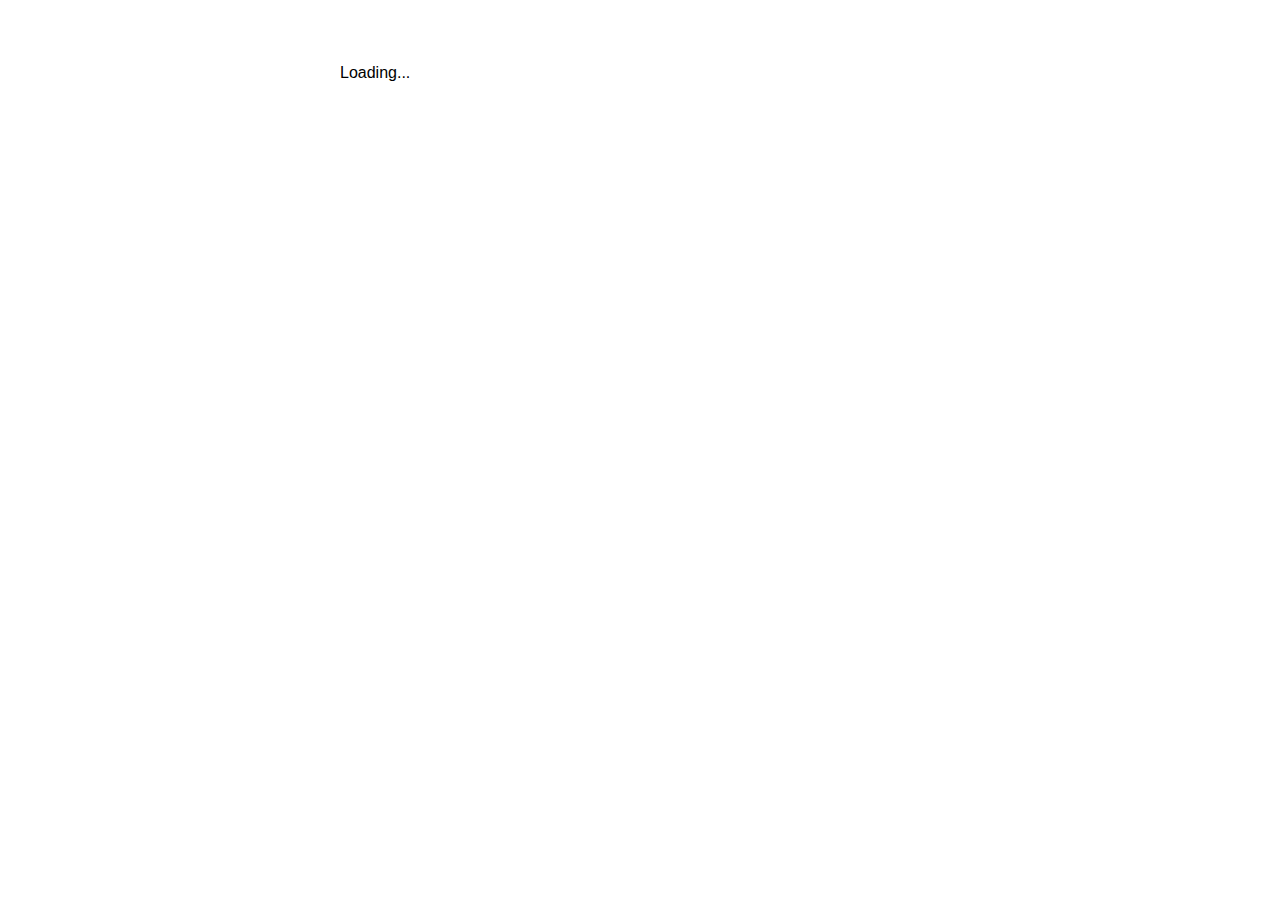
==== web/index.html @ 59399a44 "Started project" ====
<!DOCTYPE html>
<html>
  <head>
    <title>Crystal Reilly</title>
    <base href="/">
    <meta charset="utf-8">
    <meta name="viewport" content="width=device-width, initial-scale=1">

    <script defer src="main.dart" type="application/dart"></script>
    <script defer src="packages/browser/dart.js"></script>
    <link rel="stylesheet" type="text/css" href="https://fonts.googleapis.com/icon?family=Material+Icons">
    <style>
      body {
        max-width: 600px;
        margin: 0 auto;
        padding: 5vw;
        font-family: Roboto, Helvetica, Arial, sans-serif;
      }
    </style>
  </head>
  <body>
    <my-app>Loading...</my-app>
  </body>
</html>
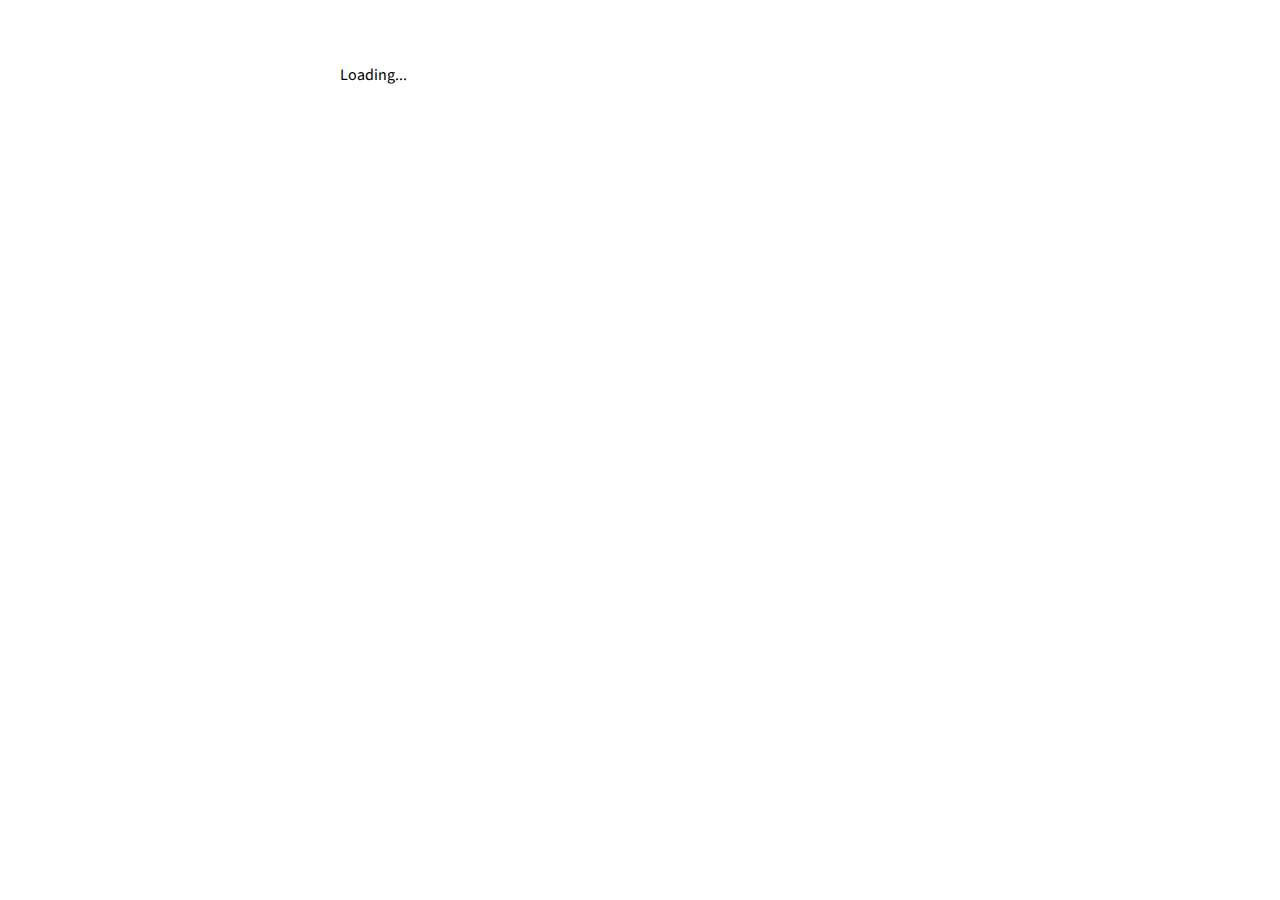
==== commit 937a27e0: "First go at layout" ====
--- a/web/index.html
+++ b/web/index.html
@@ -9,12 +9,14 @@
     <script defer src="main.dart" type="application/dart"></script>
     <script defer src="packages/browser/dart.js"></script>
     <link rel="stylesheet" type="text/css" href="https://fonts.googleapis.com/icon?family=Material+Icons">
+    <link href="https://fonts.googleapis.com/css?family=Source+Sans+Pro" rel="stylesheet">
     <style>
       body {
         max-width: 600px;
         margin: 0 auto;
         padding: 5vw;
-        font-family: Roboto, Helvetica, Arial, sans-serif;
+        font-family: "Source Sans Pro", sans-serif, helvetica;
+        text-align: justify;
       }
     </style>
   </head>
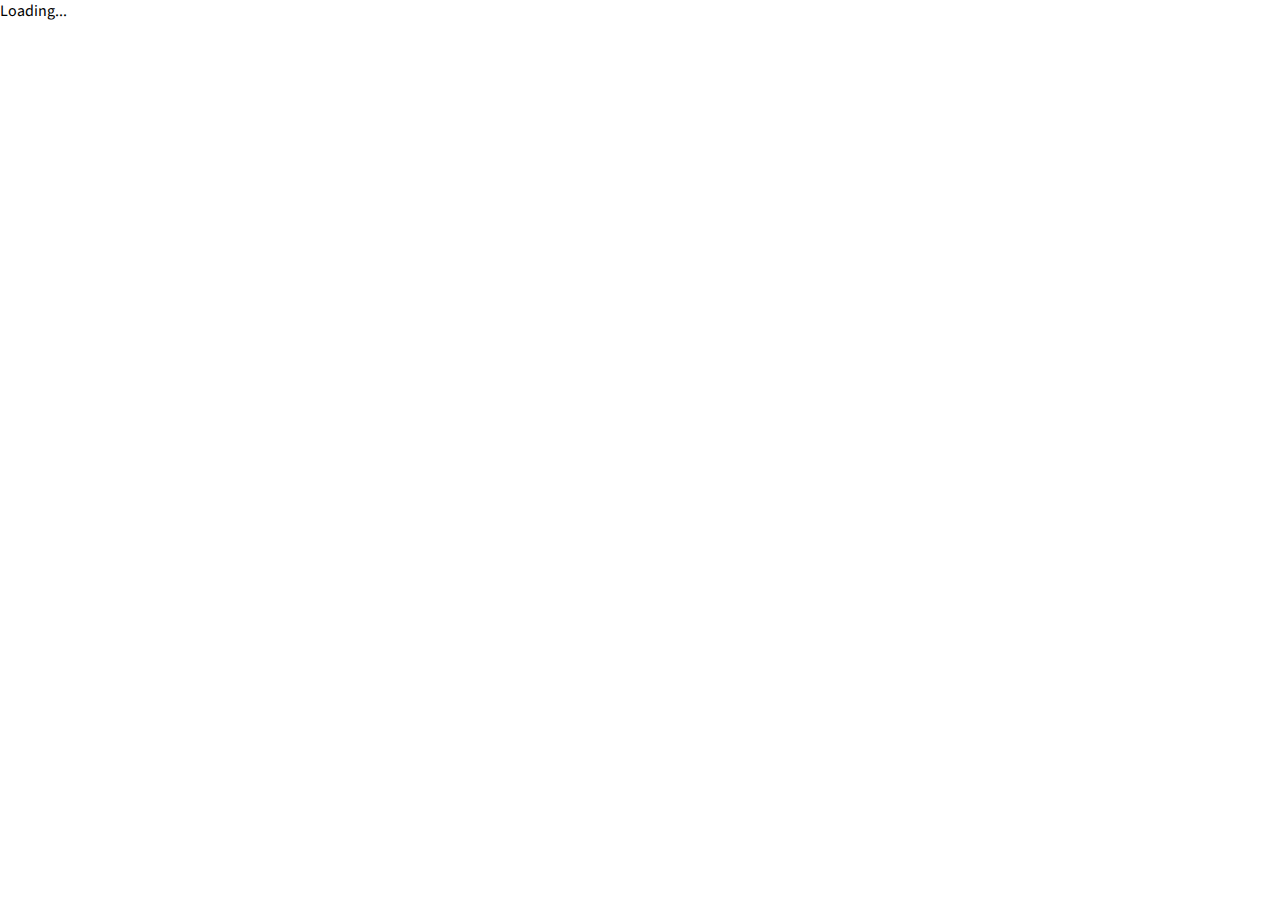
==== commit 896cb2f7: "Made sub-banner slightly prettier" ====
--- a/web/index.html
+++ b/web/index.html
@@ -12,11 +12,9 @@
     <link href="https://fonts.googleapis.com/css?family=Source+Sans+Pro" rel="stylesheet">
     <style>
       body {
-        max-width: 600px;
-        margin: 0 auto;
-        padding: 5vw;
         font-family: "Source Sans Pro", sans-serif, helvetica;
         text-align: justify;
+        margin: 0px;
       }
     </style>
   </head>
